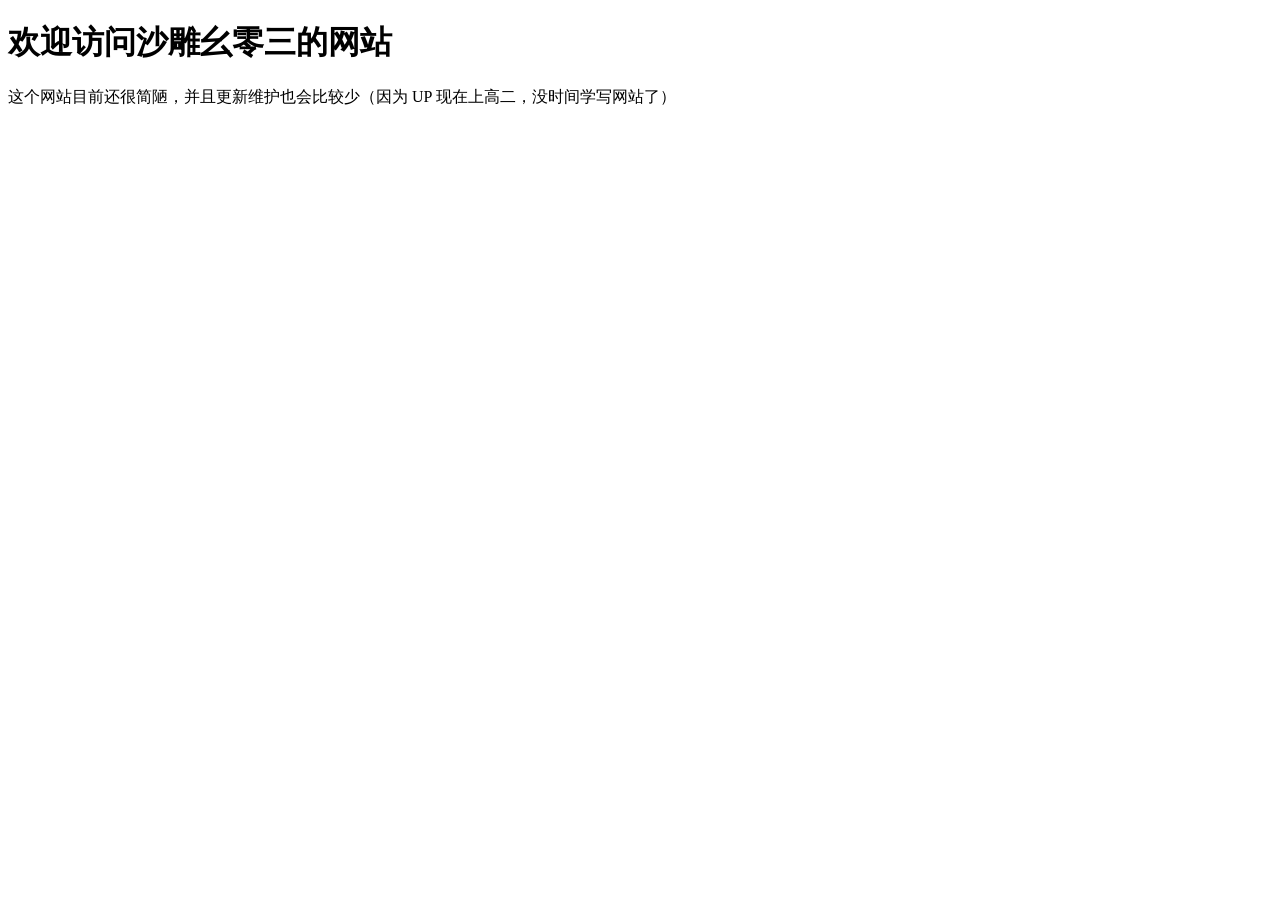
==== index.html @ 57b6a50c "Add files via upload" ====
<!DOCTYPE html>
<html lang="zh-CN">
<head>
    <!-- 这里是网页的“大脑”，不直接显示在页面上 -->
    <meta charset="UTF-8">
    <meta name="viewport" content="width=device-width, initial-scale=1.0">
    <title>沙雕幺零三的网站</title>
</head>
<body>
    <!-- 这里是网页的“身体”，所有你在浏览器里看到的内容，都必须写在这里面 -->
    <h1>欢迎访问沙雕幺零三的网站</h1>
    <p>这个网站目前还很简陋，并且更新维护也会比较少（因为 UP 现在上高二，没时间学写网站了）</p>
</body>
</html>
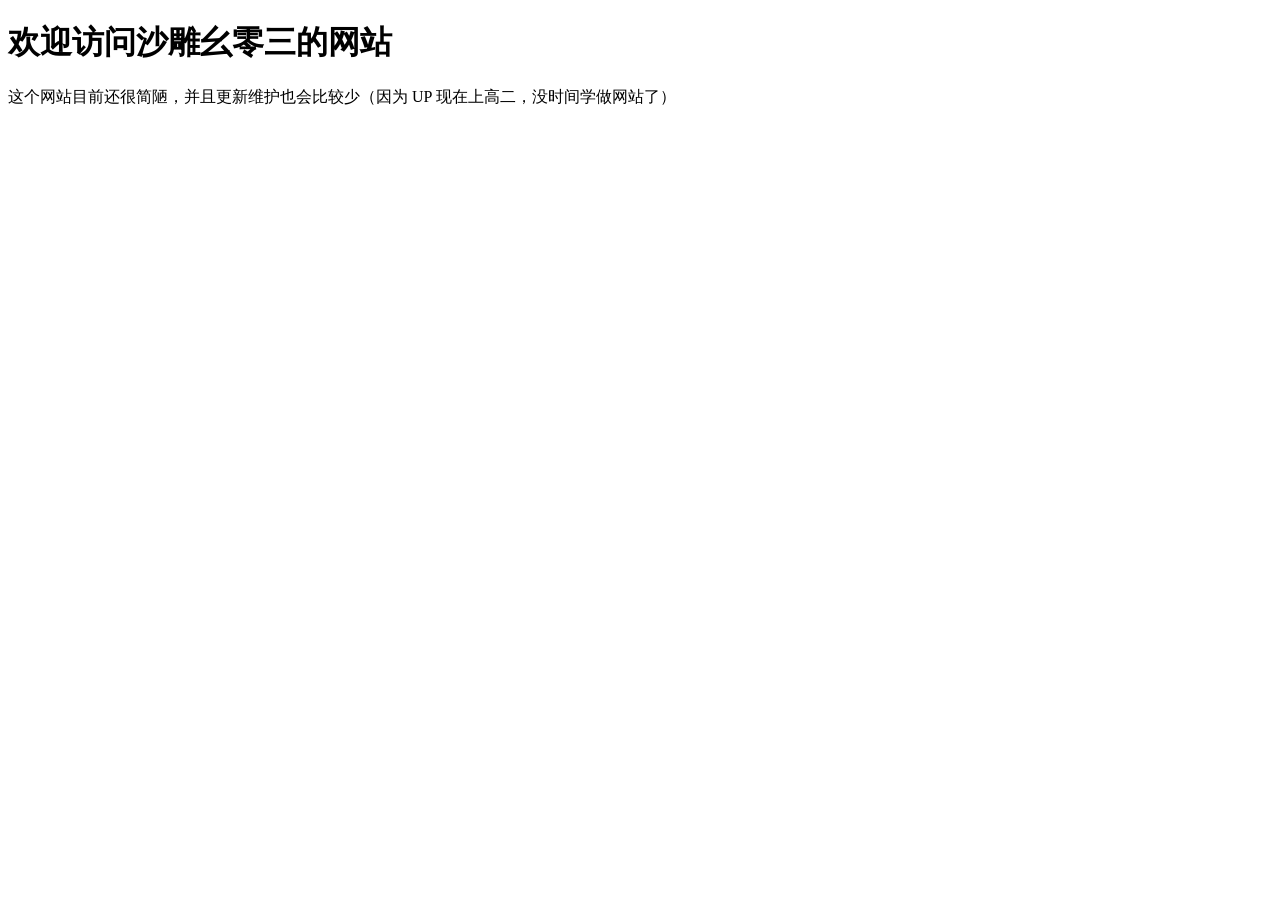
==== commit e2559da4: "Fix HTML formatting and update content" ====
--- a/index.html
+++ b/index.html
@@ -9,6 +9,6 @@
 <body>
     <!-- 这里是网页的“身体”，所有你在浏览器里看到的内容，都必须写在这里面 -->
     <h1>欢迎访问沙雕幺零三的网站</h1>
-    <p>这个网站目前还很简陋，并且更新维护也会比较少（因为 UP 现在上高二，没时间学写网站了）</p>
+    <p>这个网站目前还很简陋，并且更新维护也会比较少（因为 UP 现在上高二，没时间学做网站了）</p>
 </body>
-</html>+</html>
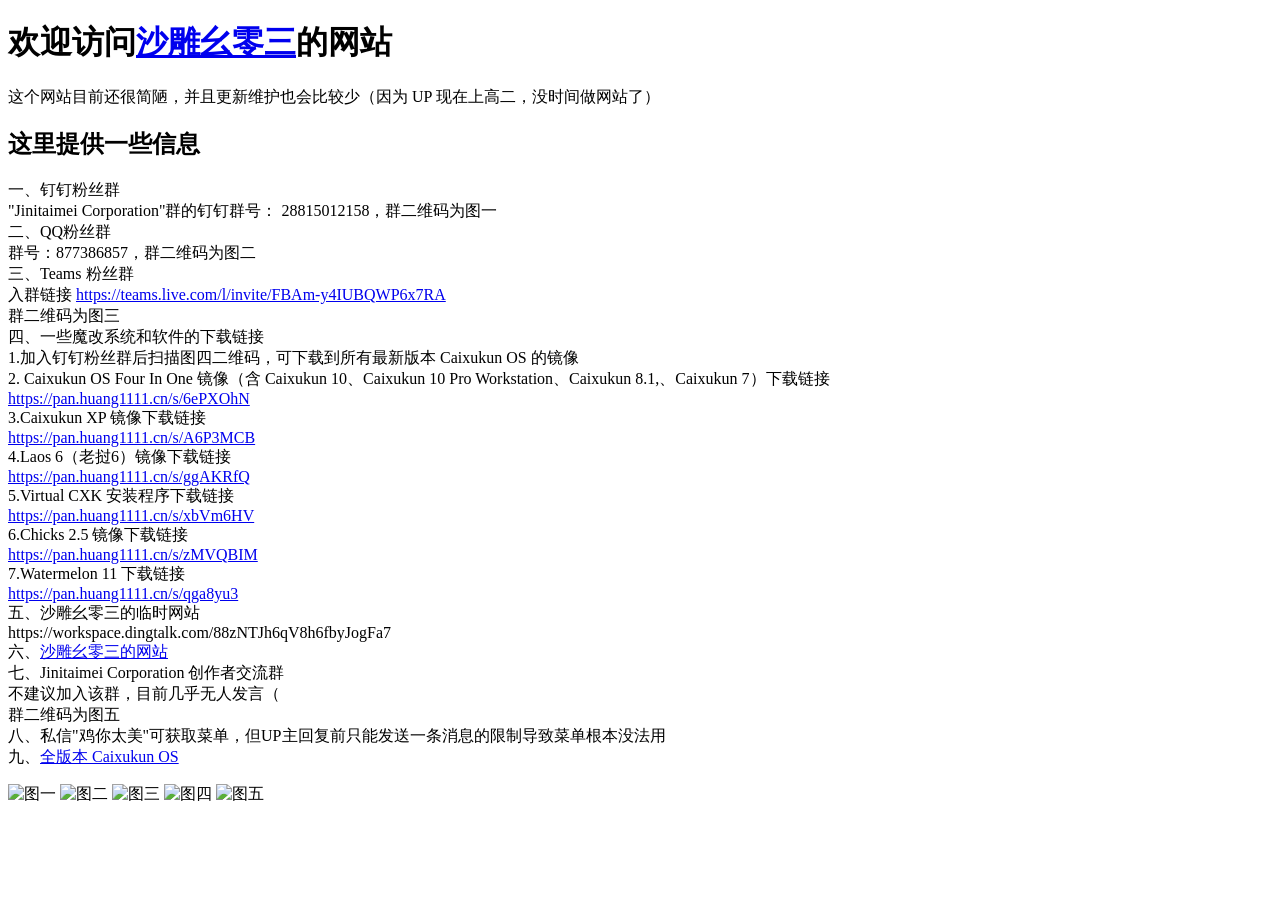
==== commit 6eb2bd8a: "Update index.html with additional information and links Added links to fan groups and download resou" ====
--- a/index.html
+++ b/index.html
@@ -1,14 +1,23 @@
 <!DOCTYPE html>
 <html lang="zh-CN">
+<!部分代码为 AI 生成或修改>
 <head>
-    <!-- 这里是网页的“大脑”，不直接显示在页面上 -->
     <meta charset="UTF-8">
     <meta name="viewport" content="width=device-width, initial-scale=1.0">
     <title>沙雕幺零三的网站</title>
 </head>
 <body>
-    <!-- 这里是网页的“身体”，所有你在浏览器里看到的内容，都必须写在这里面 -->
-    <h1>欢迎访问沙雕幺零三的网站</h1>
-    <p>这个网站目前还很简陋，并且更新维护也会比较少（因为 UP 现在上高二，没时间学做网站了）</p>
+    <h1>欢迎访问<a href="https://space.bilibili.com/1014355041">沙雕幺零三</a>的网站</h1>
+    <p>这个网站目前还很简陋，并且更新维护也会比较少（因为 UP 现在上高二，没时间做网站了）</p>
+    <p></p>
+    <h2>这里提供一些信息</h2>
+    <p>一、钉钉粉丝群​<br>"Jinitaimei Corporation"群的钉钉群号： 28815012158，群二维码为图一<br>二、QQ粉丝群<br>群号：877386857，群二维码为图二<br>三、Teams 粉丝群<br>入群链接 <a href="https://teams.live.com/l/invite/FBAm-y4IUBQWP6x7RA">https://teams.live.com/l/invite/FBAm-y4IUBQWP6x7RA</a><br>群二维码为图三<br>四、一些魔改系统和软件的下载链接<br>1.加入钉钉粉丝群后扫描图四二维码，可下载到所有最新版本 Caixukun OS 的镜像<br>2. Caixukun OS Four In One 镜像（含 Caixukun 10、Caixukun 10 Pro Workstation、Caixukun 8.1,、Caixukun 7）下载链接<br><a href="https://pan.huang1111.cn/s/6ePXOhN">https://pan.huang1111.cn/s/6ePXOhN</a><br>3.Caixukun XP 镜像下载链接<br><a href="https://pan.huang1111.cn/s/A6P3MCB">https://pan.huang1111.cn/s/A6P3MCB</a><br>4.Laos 6（老挝6）镜像下载链接<br><a href="https://pan.huang1111.cn/s/ggAKRfQ">https://pan.huang1111.cn/s/ggAKRfQ</a><br>5.Virtual CXK 安装程序下载链接<br><a href="https://pan.huang1111.cn/s/xbVm6HV">https://pan.huang1111.cn/s/xbVm6HV</a><br>6.Chicks 2.5 镜像下载链接<br><a href="https://pan.huang1111.cn/s/zMVQBIM">https://pan.huang1111.cn/s/zMVQBIM</a><br>7.Watermelon 11 下载链接<br><a href="https://pan.huang1111.cn/s/qga8yu3">https://pan.huang1111.cn/s/qga8yu3</a><br>五、沙雕幺零三的临时网站<br>https://workspace.dingtalk.com/88zNTJh6qV8h6fbyJogFa7<br>六、<a href="https://shadiao103az.github.io/">沙雕幺零三的网站</a><br>七、Jinitaimei Corporation 创作者交流群<br>不建议加入该群，目前几乎无人发言（<br>群二维码为图五<br>八、私信"鸡你太美"可获取菜单，但UP主回复前只能发送一条消息的限制导致菜单根本没法用<br>九、<a href="https://www.bilibili.com/opus/759432307873415168">全版本 Caixukun OS</a></p>
+
+    <!-- 图片部分 - 修正后的 -->
+    <img src="https://i0.hdslb.com/bfs/new_dyn/67b239baf1c79523265a04fa78c4a7561014355041.png" alt="图一" style="width: 5%;">
+    <img src="https://i1.hdslb.com/bfs/new_dyn/eaf639dd5f93bd80a466a185c4584ca31014355041.png" alt="图二" style="width: 5%;">
+    <img src="https://i1.hdslb.com/bfs/new_dyn/040e90d81471890ff2e915121f1958401014355041.webp" alt="图三" style="width: 5%;">
+    <img src="https://i1.hdslb.com/bfs/new_dyn/e9fc07f5cf0c2f14a9ef1f3f365605ae1014355041.png" alt="图四" style="width: 5%;">
+    <img src="https://i0.hdslb.com/bfs/new_dyn/7a4f1700d8b54587d46daa40a214c29e1014355041.png" alt="图五" style="width: 5%;">
 </body>
 </html>
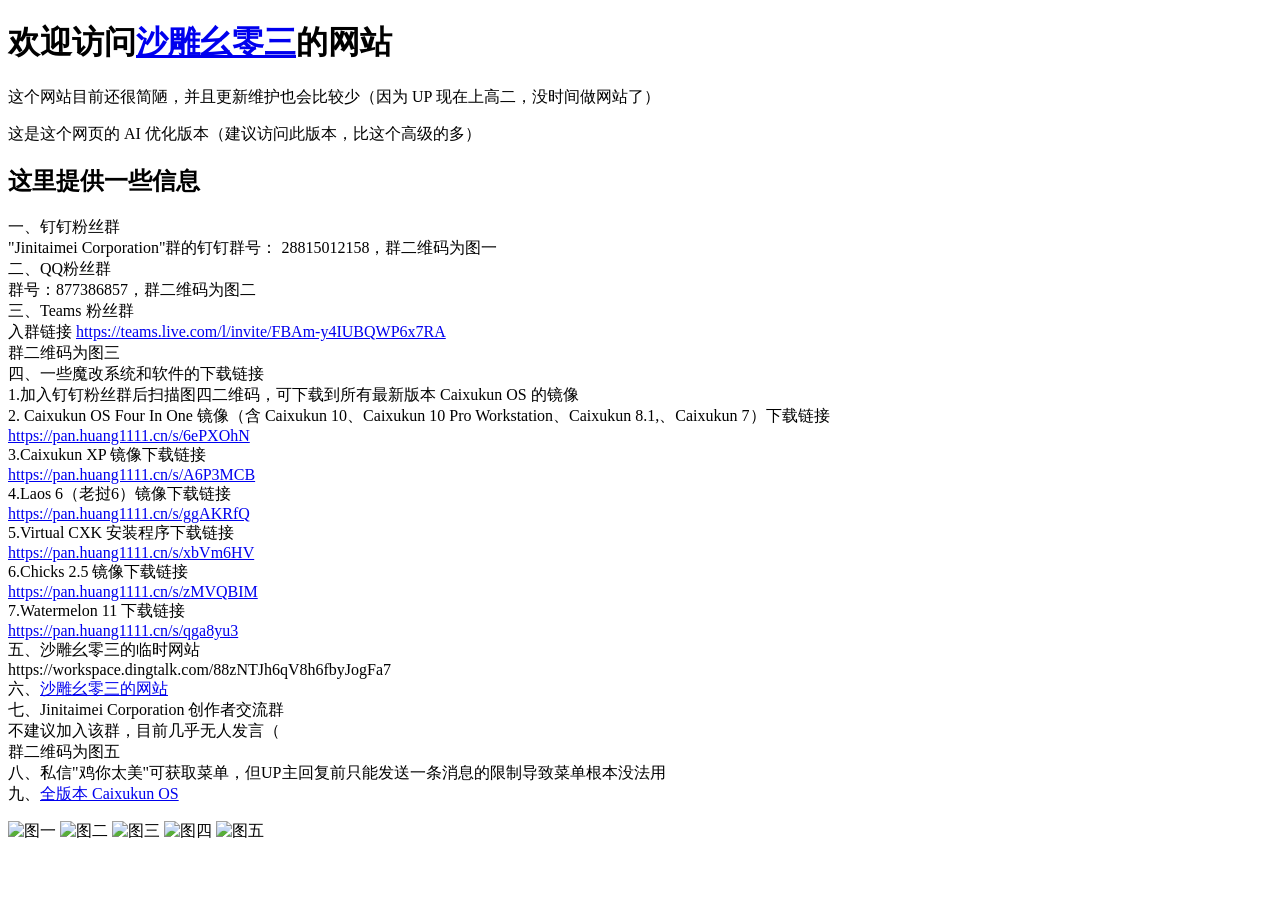
==== commit 8cf7444a: "Modify index.html with new image paths and links Updated image sources and added a link to the AI op" ====
--- a/index.html
+++ b/index.html
@@ -10,14 +10,16 @@
     <h1>欢迎访问<a href="https://space.bilibili.com/1014355041">沙雕幺零三</a>的网站</h1>
     <p>这个网站目前还很简陋，并且更新维护也会比较少（因为 UP 现在上高二，没时间做网站了）</p>
     <p></p>
+    <p><a herf="AI/index.html">这是这个网页的 AI 优化版本（建议访问此版本，比这个高级的多）</a></p>
+    <p></p>
     <h2>这里提供一些信息</h2>
     <p>一、钉钉粉丝群​<br>"Jinitaimei Corporation"群的钉钉群号： 28815012158，群二维码为图一<br>二、QQ粉丝群<br>群号：877386857，群二维码为图二<br>三、Teams 粉丝群<br>入群链接 <a href="https://teams.live.com/l/invite/FBAm-y4IUBQWP6x7RA">https://teams.live.com/l/invite/FBAm-y4IUBQWP6x7RA</a><br>群二维码为图三<br>四、一些魔改系统和软件的下载链接<br>1.加入钉钉粉丝群后扫描图四二维码，可下载到所有最新版本 Caixukun OS 的镜像<br>2. Caixukun OS Four In One 镜像（含 Caixukun 10、Caixukun 10 Pro Workstation、Caixukun 8.1,、Caixukun 7）下载链接<br><a href="https://pan.huang1111.cn/s/6ePXOhN">https://pan.huang1111.cn/s/6ePXOhN</a><br>3.Caixukun XP 镜像下载链接<br><a href="https://pan.huang1111.cn/s/A6P3MCB">https://pan.huang1111.cn/s/A6P3MCB</a><br>4.Laos 6（老挝6）镜像下载链接<br><a href="https://pan.huang1111.cn/s/ggAKRfQ">https://pan.huang1111.cn/s/ggAKRfQ</a><br>5.Virtual CXK 安装程序下载链接<br><a href="https://pan.huang1111.cn/s/xbVm6HV">https://pan.huang1111.cn/s/xbVm6HV</a><br>6.Chicks 2.5 镜像下载链接<br><a href="https://pan.huang1111.cn/s/zMVQBIM">https://pan.huang1111.cn/s/zMVQBIM</a><br>7.Watermelon 11 下载链接<br><a href="https://pan.huang1111.cn/s/qga8yu3">https://pan.huang1111.cn/s/qga8yu3</a><br>五、沙雕幺零三的临时网站<br>https://workspace.dingtalk.com/88zNTJh6qV8h6fbyJogFa7<br>六、<a href="https://shadiao103az.github.io/">沙雕幺零三的网站</a><br>七、Jinitaimei Corporation 创作者交流群<br>不建议加入该群，目前几乎无人发言（<br>群二维码为图五<br>八、私信"鸡你太美"可获取菜单，但UP主回复前只能发送一条消息的限制导致菜单根本没法用<br>九、<a href="https://www.bilibili.com/opus/759432307873415168">全版本 Caixukun OS</a></p>
 
     <!-- 图片部分 - 修正后的 -->
-    <img src="https://i0.hdslb.com/bfs/new_dyn/67b239baf1c79523265a04fa78c4a7561014355041.png" alt="图一" style="width: 5%;">
-    <img src="https://i1.hdslb.com/bfs/new_dyn/eaf639dd5f93bd80a466a185c4584ca31014355041.png" alt="图二" style="width: 5%;">
-    <img src="https://i1.hdslb.com/bfs/new_dyn/040e90d81471890ff2e915121f1958401014355041.webp" alt="图三" style="width: 5%;">
-    <img src="https://i1.hdslb.com/bfs/new_dyn/e9fc07f5cf0c2f14a9ef1f3f365605ae1014355041.png" alt="图四" style="width: 5%;">
-    <img src="https://i0.hdslb.com/bfs/new_dyn/7a4f1700d8b54587d46daa40a214c29e1014355041.png" alt="图五" style="width: 5%;">
+    <img src="images/pic1.png" alt="图一" style="width: 5%;">
+    <img src="images/pic2.jpg" alt="图二" style="width: 5%;">
+    <img src="images/pic3.webp" alt="图三" style="width: 5%;">
+    <img src="images/pic4.png" alt="图四" style="width: 5%;">
+    <img src="images/pic5.png" alt="图五" style="width: 5%;">
 </body>
 </html>
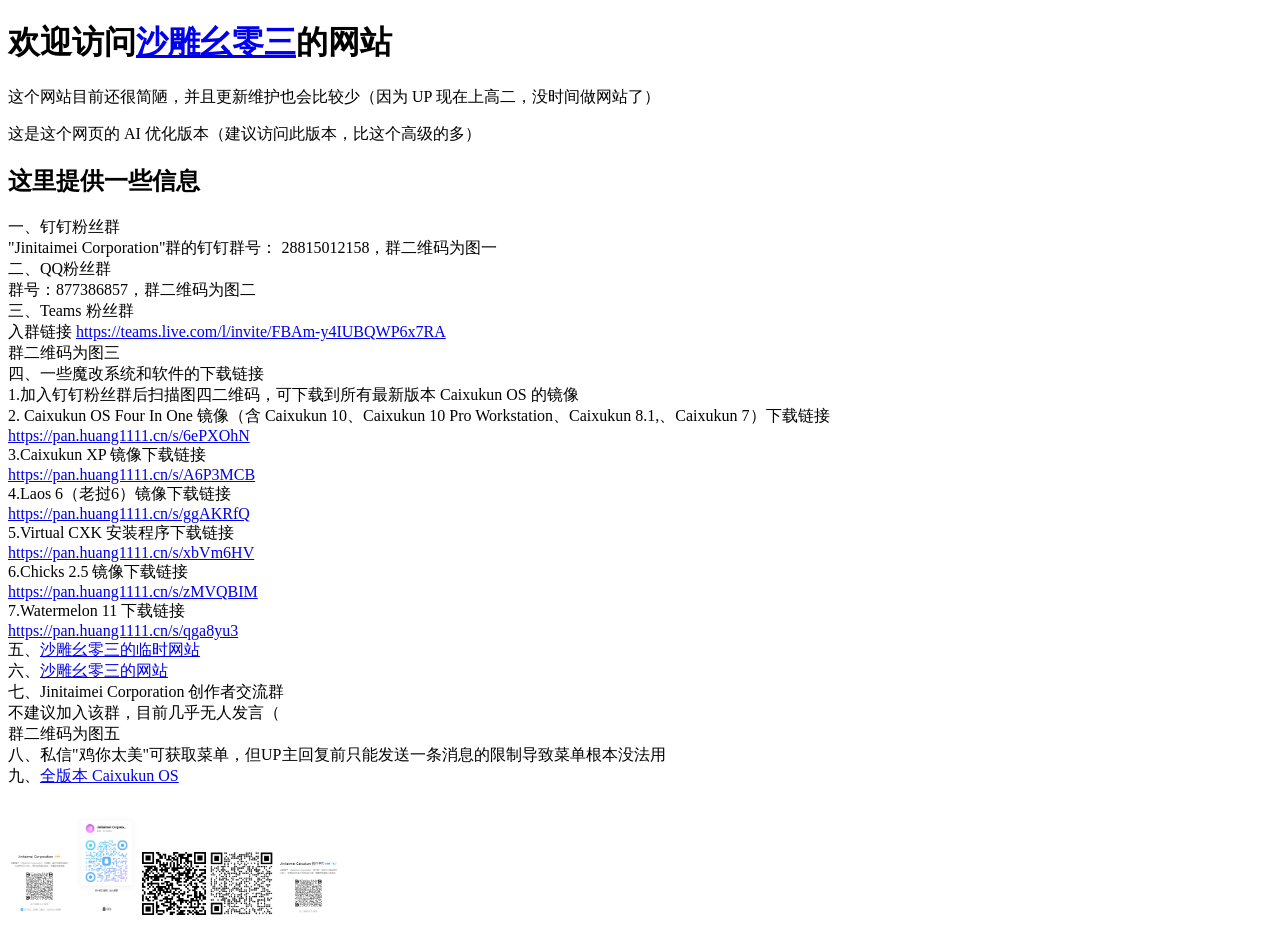
==== commit c610eccc: "Fix HTML structure and update links" ====
--- a/index.html
+++ b/index.html
@@ -10,10 +10,10 @@
     <h1>欢迎访问<a href="https://space.bilibili.com/1014355041">沙雕幺零三</a>的网站</h1>
     <p>这个网站目前还很简陋，并且更新维护也会比较少（因为 UP 现在上高二，没时间做网站了）</p>
     <p></p>
-    <p><a herf="AI/index.html">这是这个网页的 AI 优化版本（建议访问此版本，比这个高级的多）</a></p>
+    <p><a herf="indexAI.html">这是这个网页的 AI 优化版本（建议访问此版本，比这个高级的多）</a></p>
     <p></p>
     <h2>这里提供一些信息</h2>
-    <p>一、钉钉粉丝群​<br>"Jinitaimei Corporation"群的钉钉群号： 28815012158，群二维码为图一<br>二、QQ粉丝群<br>群号：877386857，群二维码为图二<br>三、Teams 粉丝群<br>入群链接 <a href="https://teams.live.com/l/invite/FBAm-y4IUBQWP6x7RA">https://teams.live.com/l/invite/FBAm-y4IUBQWP6x7RA</a><br>群二维码为图三<br>四、一些魔改系统和软件的下载链接<br>1.加入钉钉粉丝群后扫描图四二维码，可下载到所有最新版本 Caixukun OS 的镜像<br>2. Caixukun OS Four In One 镜像（含 Caixukun 10、Caixukun 10 Pro Workstation、Caixukun 8.1,、Caixukun 7）下载链接<br><a href="https://pan.huang1111.cn/s/6ePXOhN">https://pan.huang1111.cn/s/6ePXOhN</a><br>3.Caixukun XP 镜像下载链接<br><a href="https://pan.huang1111.cn/s/A6P3MCB">https://pan.huang1111.cn/s/A6P3MCB</a><br>4.Laos 6（老挝6）镜像下载链接<br><a href="https://pan.huang1111.cn/s/ggAKRfQ">https://pan.huang1111.cn/s/ggAKRfQ</a><br>5.Virtual CXK 安装程序下载链接<br><a href="https://pan.huang1111.cn/s/xbVm6HV">https://pan.huang1111.cn/s/xbVm6HV</a><br>6.Chicks 2.5 镜像下载链接<br><a href="https://pan.huang1111.cn/s/zMVQBIM">https://pan.huang1111.cn/s/zMVQBIM</a><br>7.Watermelon 11 下载链接<br><a href="https://pan.huang1111.cn/s/qga8yu3">https://pan.huang1111.cn/s/qga8yu3</a><br>五、沙雕幺零三的临时网站<br>https://workspace.dingtalk.com/88zNTJh6qV8h6fbyJogFa7<br>六、<a href="https://shadiao103az.github.io/">沙雕幺零三的网站</a><br>七、Jinitaimei Corporation 创作者交流群<br>不建议加入该群，目前几乎无人发言（<br>群二维码为图五<br>八、私信"鸡你太美"可获取菜单，但UP主回复前只能发送一条消息的限制导致菜单根本没法用<br>九、<a href="https://www.bilibili.com/opus/759432307873415168">全版本 Caixukun OS</a></p>
+    <p>一、钉钉粉丝群​<br>"Jinitaimei Corporation"群的钉钉群号： 28815012158，群二维码为图一<br>二、QQ粉丝群<br>群号：877386857，群二维码为图二<br>三、Teams 粉丝群<br>入群链接 <a href="https://teams.live.com/l/invite/FBAm-y4IUBQWP6x7RA">https://teams.live.com/l/invite/FBAm-y4IUBQWP6x7RA</a><br>群二维码为图三<br>四、一些魔改系统和软件的下载链接<br>1.加入钉钉粉丝群后扫描图四二维码，可下载到所有最新版本 Caixukun OS 的镜像<br>2. Caixukun OS Four In One 镜像（含 Caixukun 10、Caixukun 10 Pro Workstation、Caixukun 8.1,、Caixukun 7）下载链接<br><a href="https://pan.huang1111.cn/s/6ePXOhN">https://pan.huang1111.cn/s/6ePXOhN</a><br>3.Caixukun XP 镜像下载链接<br><a href="https://pan.huang1111.cn/s/A6P3MCB">https://pan.huang1111.cn/s/A6P3MCB</a><br>4.Laos 6（老挝6）镜像下载链接<br><a href="https://pan.huang1111.cn/s/ggAKRfQ">https://pan.huang1111.cn/s/ggAKRfQ</a><br>5.Virtual CXK 安装程序下载链接<br><a href="https://pan.huang1111.cn/s/xbVm6HV">https://pan.huang1111.cn/s/xbVm6HV</a><br>6.Chicks 2.5 镜像下载链接<br><a href="https://pan.huang1111.cn/s/zMVQBIM">https://pan.huang1111.cn/s/zMVQBIM</a><br>7.Watermelon 11 下载链接<br><a href="https://pan.huang1111.cn/s/qga8yu3">https://pan.huang1111.cn/s/qga8yu3</a><br>五、<a href="https://workspace.dingtalk.com/88zNTJh6qV8h6fbyJogFa7">沙雕幺零三的临时网站</a><br>六、<a href="https://shadiao103az.github.io/">沙雕幺零三的网站</a><br>七、Jinitaimei Corporation 创作者交流群<br>不建议加入该群，目前几乎无人发言（<br>群二维码为图五<br>八、私信"鸡你太美"可获取菜单，但UP主回复前只能发送一条消息的限制导致菜单根本没法用<br>九、<a href="https://www.bilibili.com/opus/759432307873415168">全版本 Caixukun OS</a></p>
 
     <!-- 图片部分 - 修正后的 -->
     <img src="images/pic1.png" alt="图一" style="width: 5%;">
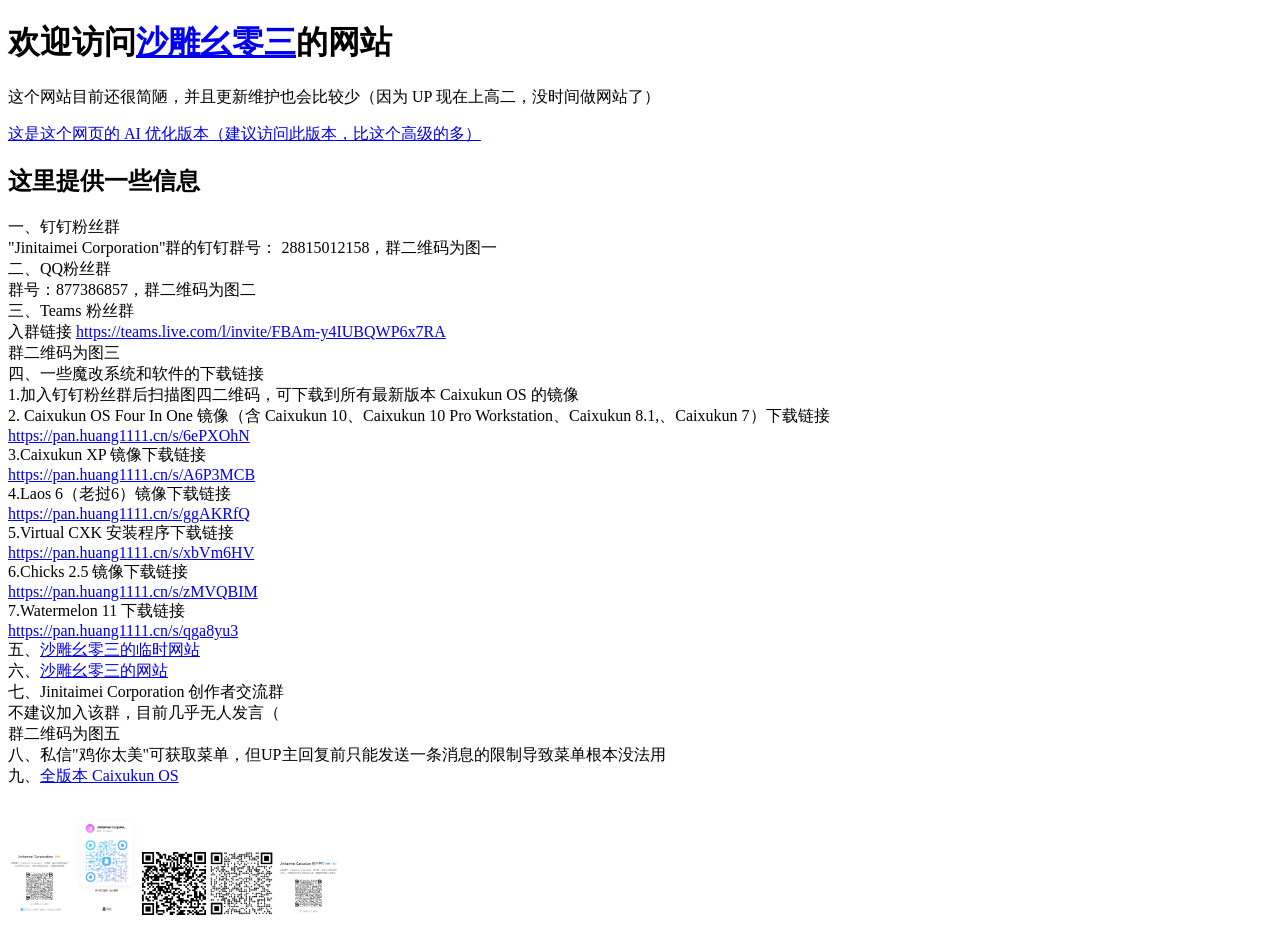
==== commit ec96d765: "Fix HTML formatting and update content" ====
--- a/index.html
+++ b/index.html
@@ -5,12 +5,16 @@
     <meta charset="UTF-8">
     <meta name="viewport" content="width=device-width, initial-scale=1.0">
     <title>沙雕幺零三的网站</title>
+    <link rel="apple-touch-icon" sizes="180x180" href="/apple-touch-icon.png">
+    <link rel="icon" type="image/png" sizes="32x32" href="/favicon-32x32.png">
+    <link rel="icon" type="image/png" sizes="16x16" href="/favicon-16x16.png">
+    <link rel="manifest" href="/site.webmanifest">
 </head>
 <body>
     <h1>欢迎访问<a href="https://space.bilibili.com/1014355041">沙雕幺零三</a>的网站</h1>
     <p>这个网站目前还很简陋，并且更新维护也会比较少（因为 UP 现在上高二，没时间做网站了）</p>
     <p></p>
-    <p><a herf="indexAI.html">这是这个网页的 AI 优化版本（建议访问此版本，比这个高级的多）</a></p>
+    <p><a href="/indexAI.html">这是这个网页的 AI 优化版本（建议访问此版本，比这个高级的多）</a></p>
     <p></p>
     <h2>这里提供一些信息</h2>
     <p>一、钉钉粉丝群​<br>"Jinitaimei Corporation"群的钉钉群号： 28815012158，群二维码为图一<br>二、QQ粉丝群<br>群号：877386857，群二维码为图二<br>三、Teams 粉丝群<br>入群链接 <a href="https://teams.live.com/l/invite/FBAm-y4IUBQWP6x7RA">https://teams.live.com/l/invite/FBAm-y4IUBQWP6x7RA</a><br>群二维码为图三<br>四、一些魔改系统和软件的下载链接<br>1.加入钉钉粉丝群后扫描图四二维码，可下载到所有最新版本 Caixukun OS 的镜像<br>2. Caixukun OS Four In One 镜像（含 Caixukun 10、Caixukun 10 Pro Workstation、Caixukun 8.1,、Caixukun 7）下载链接<br><a href="https://pan.huang1111.cn/s/6ePXOhN">https://pan.huang1111.cn/s/6ePXOhN</a><br>3.Caixukun XP 镜像下载链接<br><a href="https://pan.huang1111.cn/s/A6P3MCB">https://pan.huang1111.cn/s/A6P3MCB</a><br>4.Laos 6（老挝6）镜像下载链接<br><a href="https://pan.huang1111.cn/s/ggAKRfQ">https://pan.huang1111.cn/s/ggAKRfQ</a><br>5.Virtual CXK 安装程序下载链接<br><a href="https://pan.huang1111.cn/s/xbVm6HV">https://pan.huang1111.cn/s/xbVm6HV</a><br>6.Chicks 2.5 镜像下载链接<br><a href="https://pan.huang1111.cn/s/zMVQBIM">https://pan.huang1111.cn/s/zMVQBIM</a><br>7.Watermelon 11 下载链接<br><a href="https://pan.huang1111.cn/s/qga8yu3">https://pan.huang1111.cn/s/qga8yu3</a><br>五、<a href="https://workspace.dingtalk.com/88zNTJh6qV8h6fbyJogFa7">沙雕幺零三的临时网站</a><br>六、<a href="https://shadiao103az.github.io/">沙雕幺零三的网站</a><br>七、Jinitaimei Corporation 创作者交流群<br>不建议加入该群，目前几乎无人发言（<br>群二维码为图五<br>八、私信"鸡你太美"可获取菜单，但UP主回复前只能发送一条消息的限制导致菜单根本没法用<br>九、<a href="https://www.bilibili.com/opus/759432307873415168">全版本 Caixukun OS</a></p>
